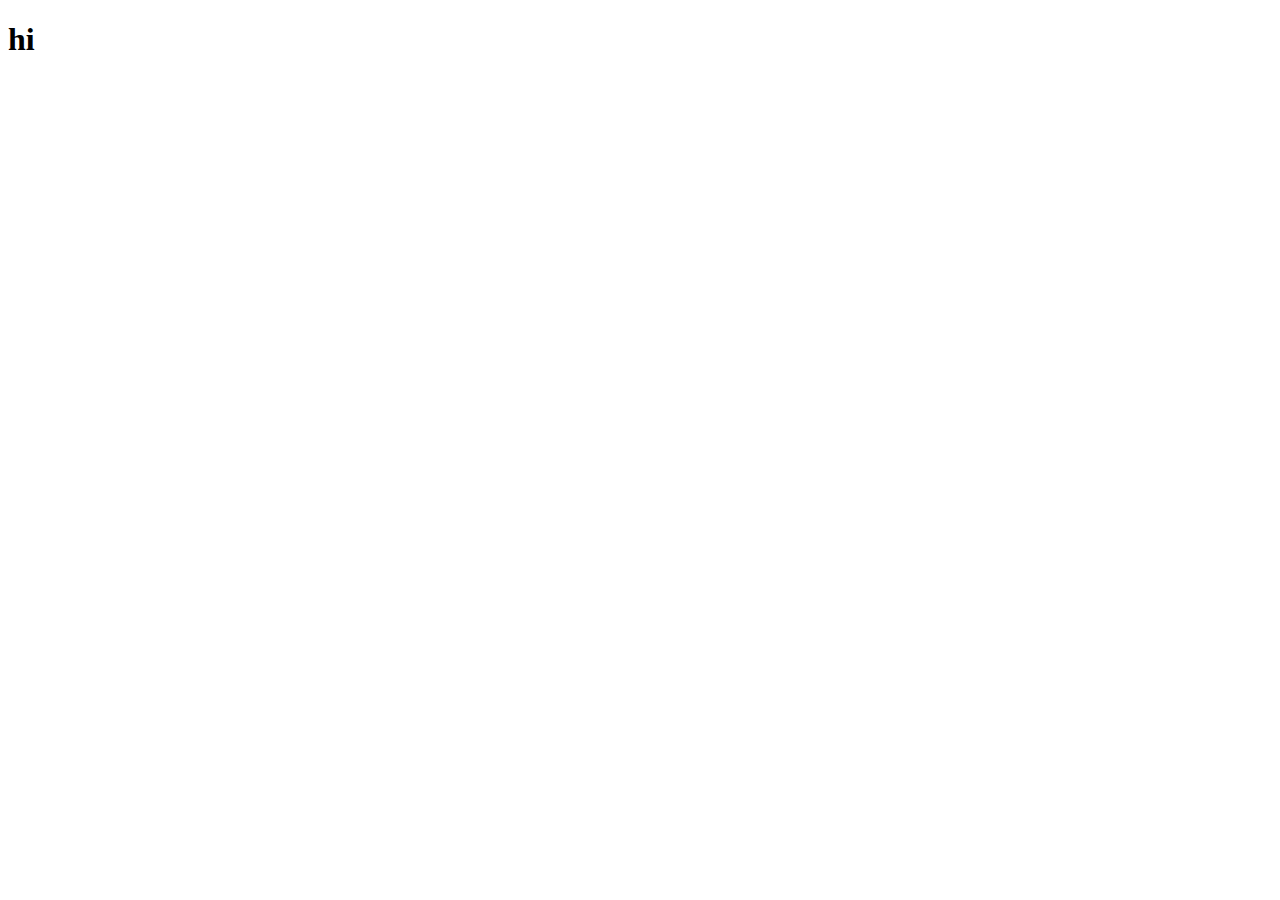
==== success.html @ 7883d784 "updated" ====
<!DOCTYPE html>
<html lang="en">
<head>
    <meta charset="UTF-8">
    <meta name="viewport" content="width=device-width, initial-scale=1.0">
    <title>Document</title>
</head>
<body>
    <h1>hi</h1>
</body>
</html>
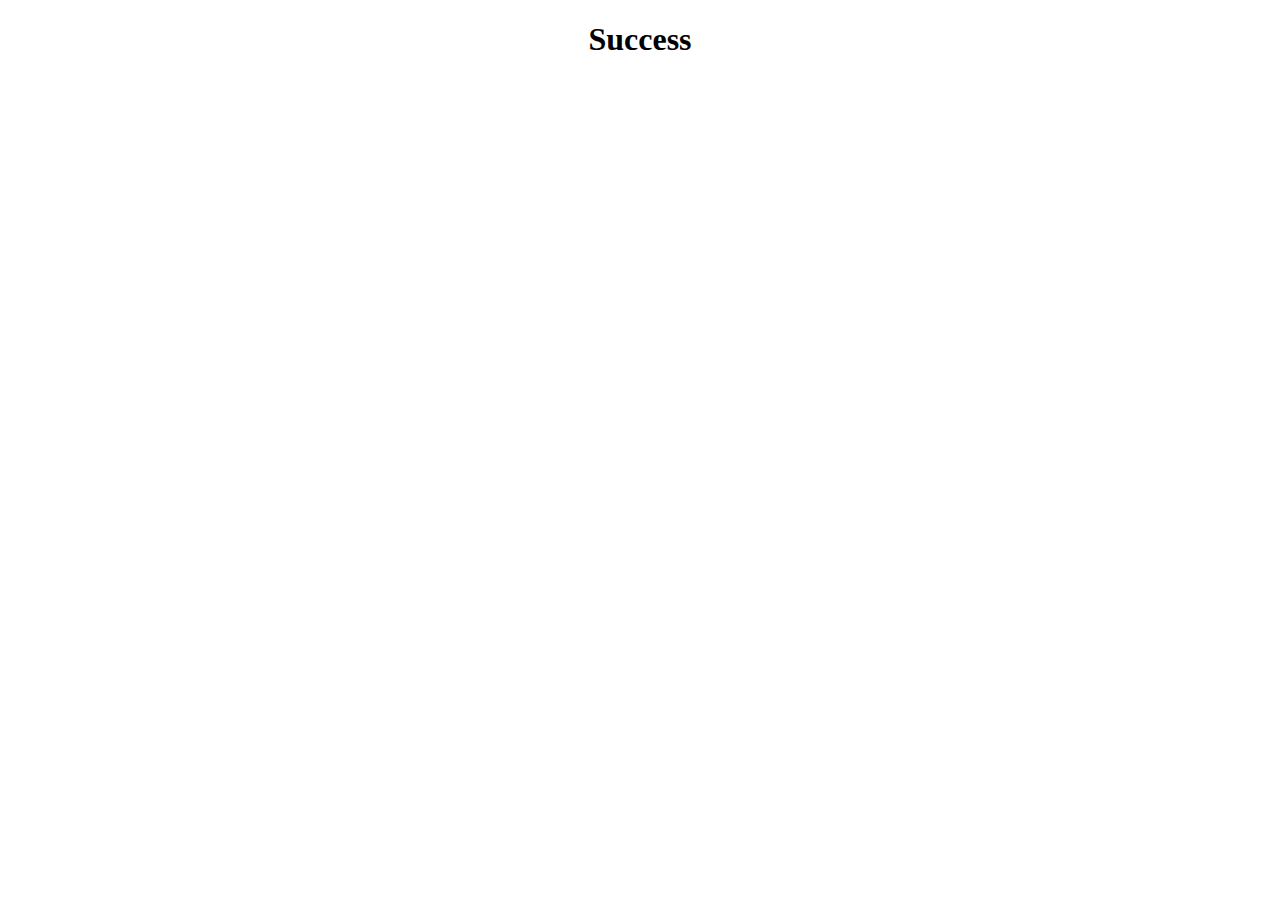
==== commit 48372089: "updated" ====
--- a/success.html
+++ b/success.html
@@ -6,6 +6,9 @@
     <title>Document</title>
 </head>
 <body>
-    <h1>hi</h1>
+    <center>
+        <h1>Success</h1>
+    </center>
+
 </body>
 </html>